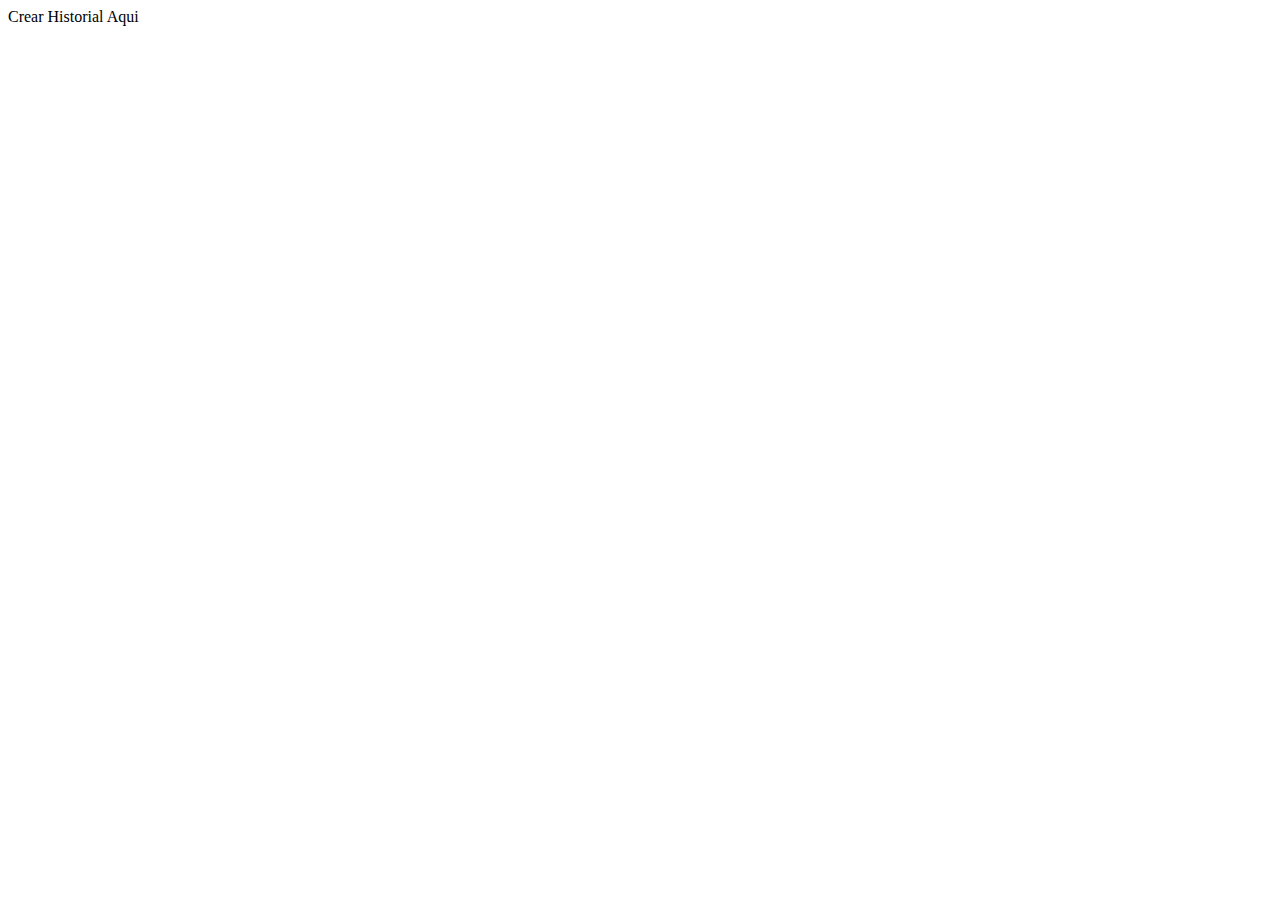
==== src/main/resources/templates/historial/listado.html @ eaa73352 "Base para Historial" ====
<!DOCTYPE html>
<!--
Click nbfs://nbhost/SystemFileSystem/Templates/Licenses/license-default.txt to change this license
Click nbfs://nbhost/SystemFileSystem/Templates/Other/html.html to edit this template
-->
<html>
    <head>
        <title>Historial de Pedidos</title>
        <meta charset="UTF-8">
        <meta name="viewport" content="width=device-width, initial-scale=1.0">
    </head>
    <body>
        <div>Crear Historial Aqui</div>
    </body>
</html>
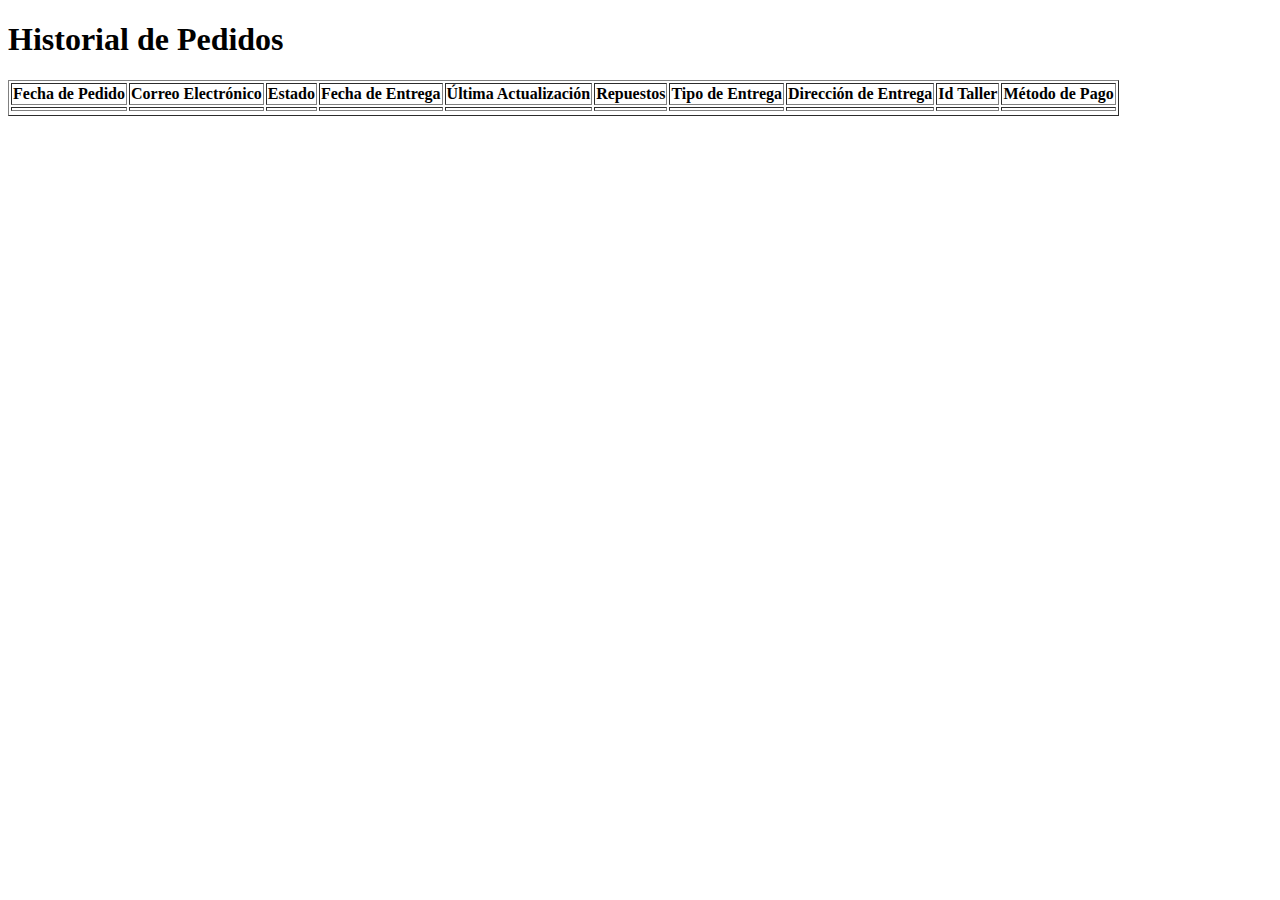
==== commit aea400cf: "Integración de historial de ordenes" ====
--- a/src/main/resources/templates/historial/listado.html
+++ b/src/main/resources/templates/historial/listado.html
@@ -10,6 +10,43 @@
         <meta name="viewport" content="width=device-width, initial-scale=1.0">
     </head>
     <body>
-        <div>Crear Historial Aqui</div>
+        <h1>Historial de Pedidos</h1>
+
+        <table border="1">
+            <thead>
+                <tr>
+                    <th>Fecha de Pedido</th>
+                    <th>Correo Electrónico</th>
+                    <th>Estado</th>
+                    <th>Fecha de Entrega</th>
+                    <th>Última Actualización</th>
+                    <th>Repuestos</th>
+                    <th>Tipo de Entrega</th>
+                    <th>Dirección de Entrega</th>
+                    <th>Id Taller</th>
+                    <th>Método de Pago</th>
+                </tr>
+            </thead>
+            <tbody th:if="${ordenes != null and !ordenes.empty}">
+                <tr th:each="item : ${ordenes}">
+                    <td><span th:text="${item.fechaPedido}"></span></td>  
+                    <td><span th:text="${item.correoElectronico}"></span></td> 
+                    <td><span th:text="${item.estado}"></span></td> 
+                    <td><span th:text="${item.fechaEntrega}"></span></td> 
+                    <td><span th:text="${item.ultimaActualizacion}"></span></td> 
+                    <td><span th:text="${item.repuestos}"></span></td> 
+                    <td><span th:text="${item.tipoEntrega}"></span></td> 
+                    <td><span th:text="${item.direccionEntrega}"></span></td>
+                    <td><span th:text="${item.idTallerEntrega}"></span></td>
+                    <td><span th:text="${item.metodoPago}"></span></td>
+                </tr>
+                
+            </tbody>
+            
+            <tbody th:if="${ordenes == null or ordenes.empty}">
+                <tr>
+                   
+                </tr>
+            </tbody>
     </body>
 </html>
